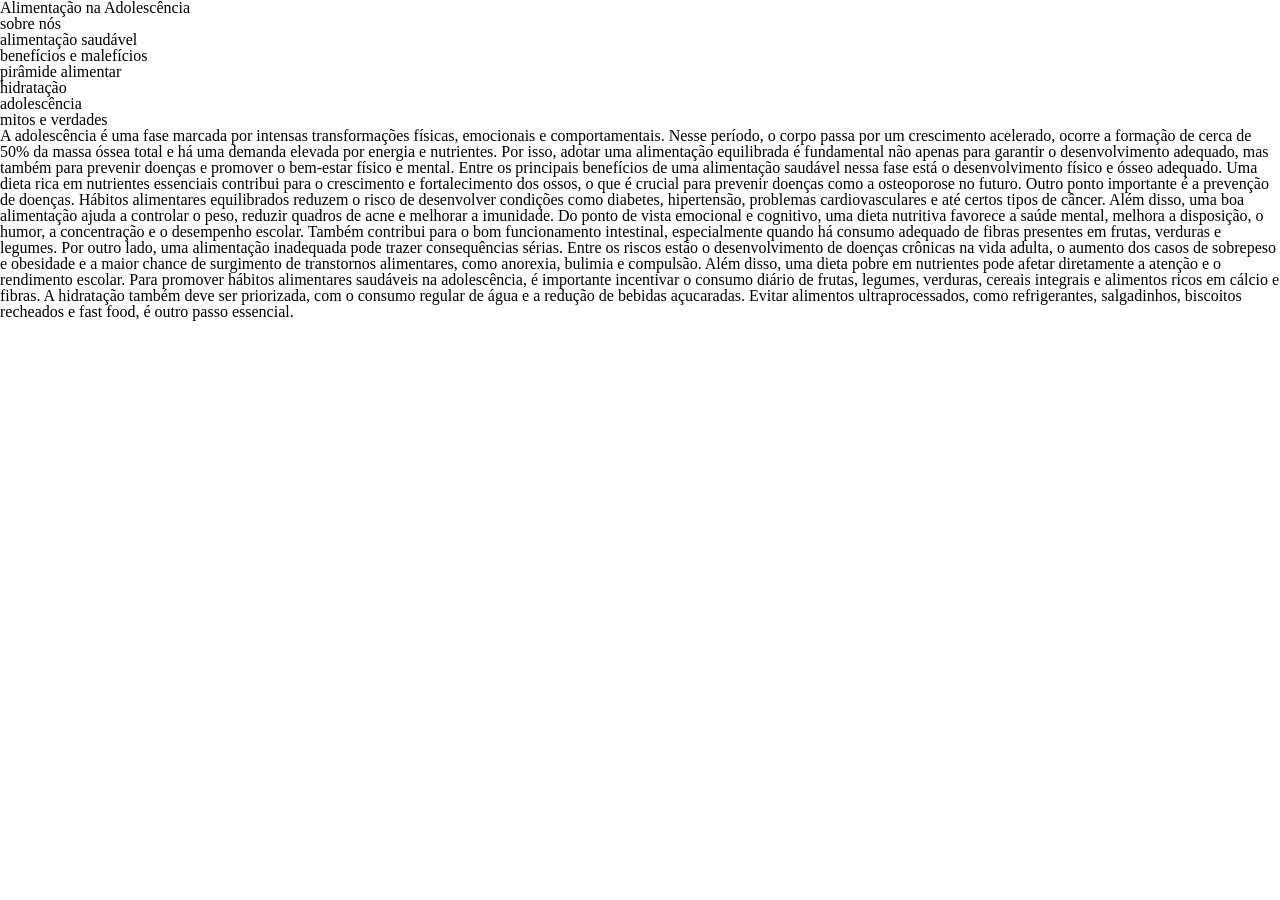
==== alimentacaoAdole.html @ 149ab1d9 "atualização de html e css" ====
<!DOCTYPE html>
<html lang="pt-br">

<head>
    <meta charset="UTF-8">
    <meta name="viewport" content="width=device-width, initial-scale=1.0">
    <title>Alimentação na Adolescência</title>
    <link rel="stylesheet" href="CSS/reset.css">
    <link rel="stylesheet" href="CSS/styleadolecencia.css">
</head>

<body>

    <header>
        <h1>Alimentação na Adolescência</h1>
        <nav>
            <ul>
                <li>sobre nós</li>
                <li>alimentação saudável</li>
                <li>benefícios e malefícios</li>
                <li>pirâmide alimentar</li>
                <li>hidratação</li>
                <li>adolescência</li>
                <li>mitos e verdades</li>
            </ul>
        </nav>
    </header>

    <main>

        <section>
            <p>
                A adolescência é uma fase marcada por intensas transformações físicas, emocionais e comportamentais.
                Nesse período, o corpo passa por um crescimento acelerado, ocorre a formação de cerca de 50% da massa
                óssea total e há uma demanda elevada por energia e nutrientes. Por isso, adotar uma alimentação
                equilibrada é fundamental não apenas para garantir o desenvolvimento adequado, mas também para prevenir
                doenças e promover o bem-estar físico e mental.

                Entre os principais benefícios de uma alimentação saudável nessa fase está o desenvolvimento físico e
                ósseo adequado. Uma dieta rica em nutrientes essenciais contribui para o crescimento e fortalecimento
                dos ossos, o que é crucial para prevenir doenças como a osteoporose no futuro.

                Outro ponto importante é a prevenção de doenças. Hábitos alimentares equilibrados reduzem o risco de
                desenvolver condições como diabetes, hipertensão, problemas cardiovasculares e até certos tipos de
                câncer. Além disso, uma boa alimentação ajuda a controlar o peso, reduzir quadros de acne e melhorar a
                imunidade.

                Do ponto de vista emocional e cognitivo, uma dieta nutritiva favorece a saúde mental, melhora a
                disposição, o humor, a concentração e o desempenho escolar. Também contribui para o bom funcionamento
                intestinal, especialmente quando há consumo adequado de fibras presentes em frutas, verduras e legumes.

                Por outro lado, uma alimentação inadequada pode trazer consequências sérias. Entre os riscos estão o
                desenvolvimento de doenças crônicas na vida adulta, o aumento dos casos de sobrepeso e obesidade e a
                maior chance de surgimento de transtornos alimentares, como anorexia, bulimia e compulsão. Além disso,
                uma dieta pobre em nutrientes pode afetar diretamente a atenção e o rendimento escolar.

                Para promover hábitos alimentares saudáveis na adolescência, é importante incentivar o consumo diário de
                frutas, legumes, verduras, cereais integrais e alimentos ricos em cálcio e fibras. A hidratação também
                deve ser priorizada, com o consumo regular de água e a redução de bebidas açucaradas. Evitar alimentos
                ultraprocessados, como refrigerantes, salgadinhos, biscoitos recheados e fast food, é outro passo
                essencial.
            </p>
        </section>

    </main>
</body>

</html>
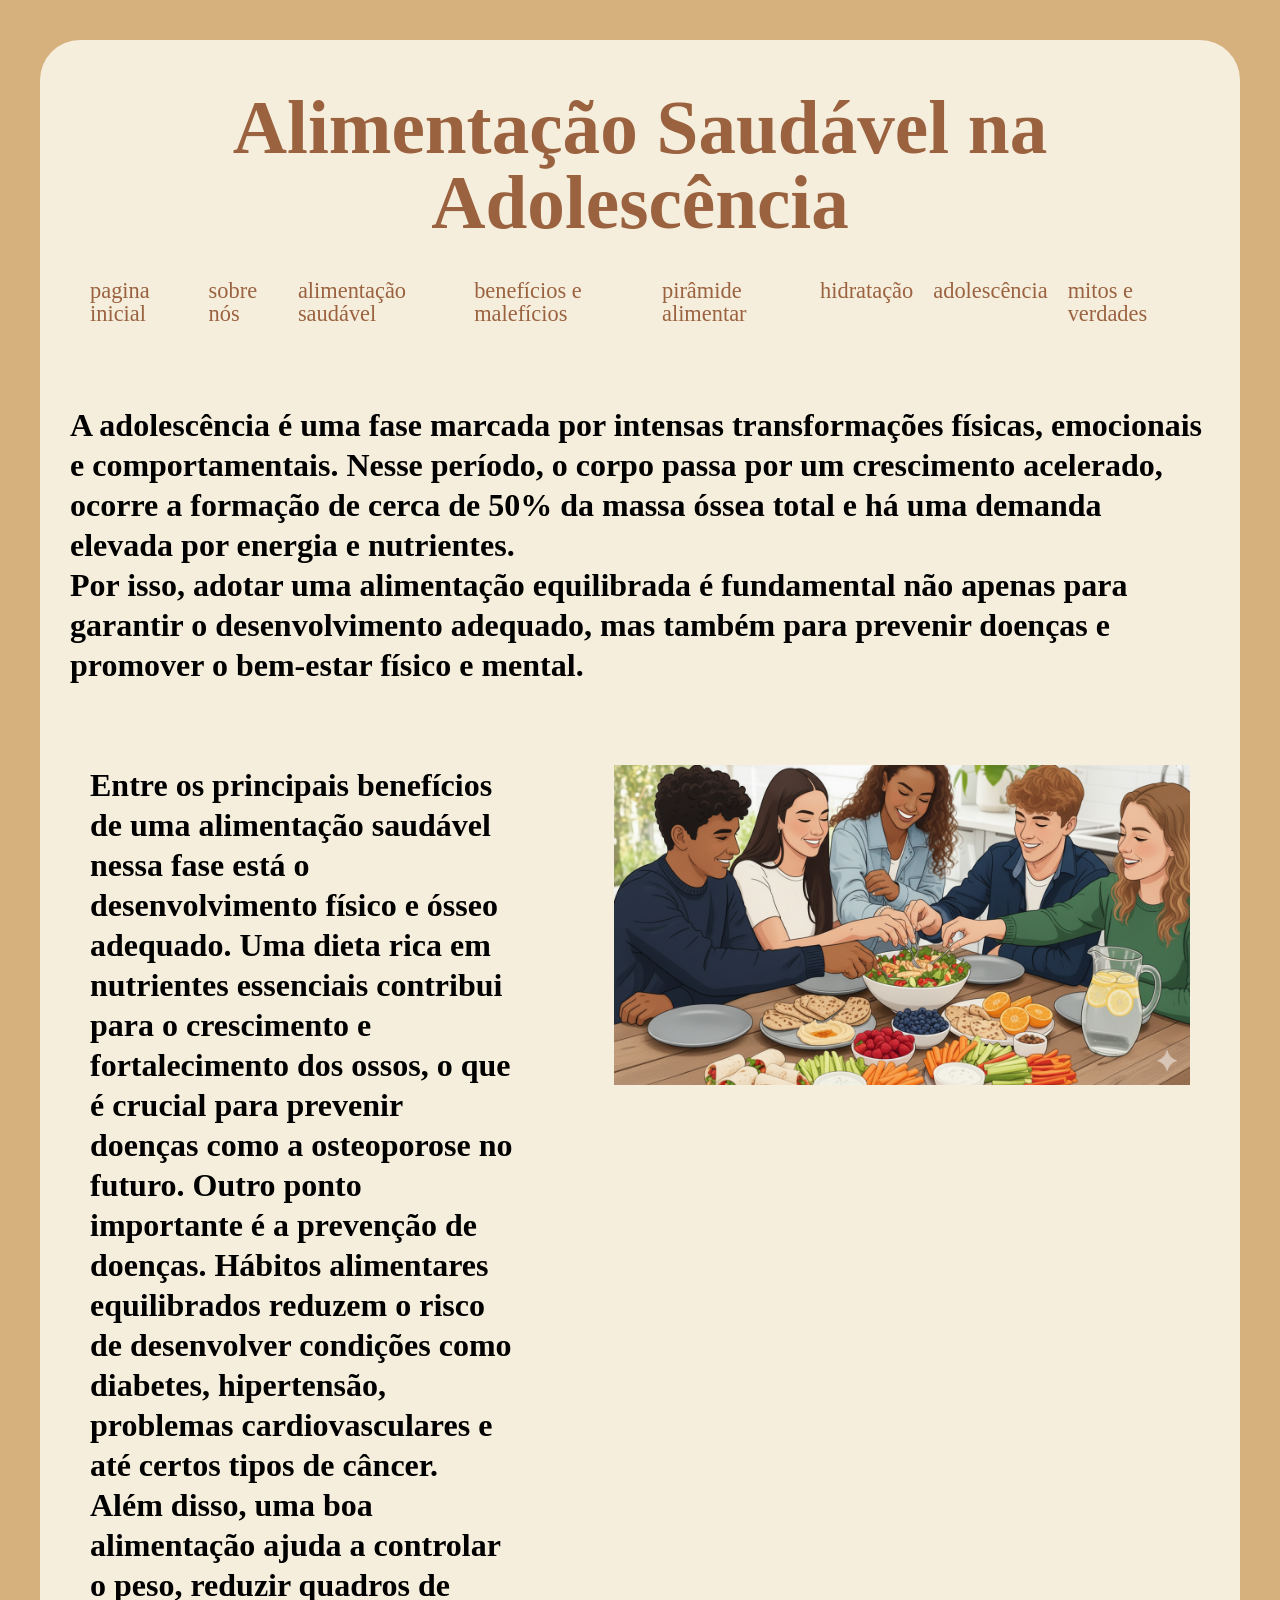
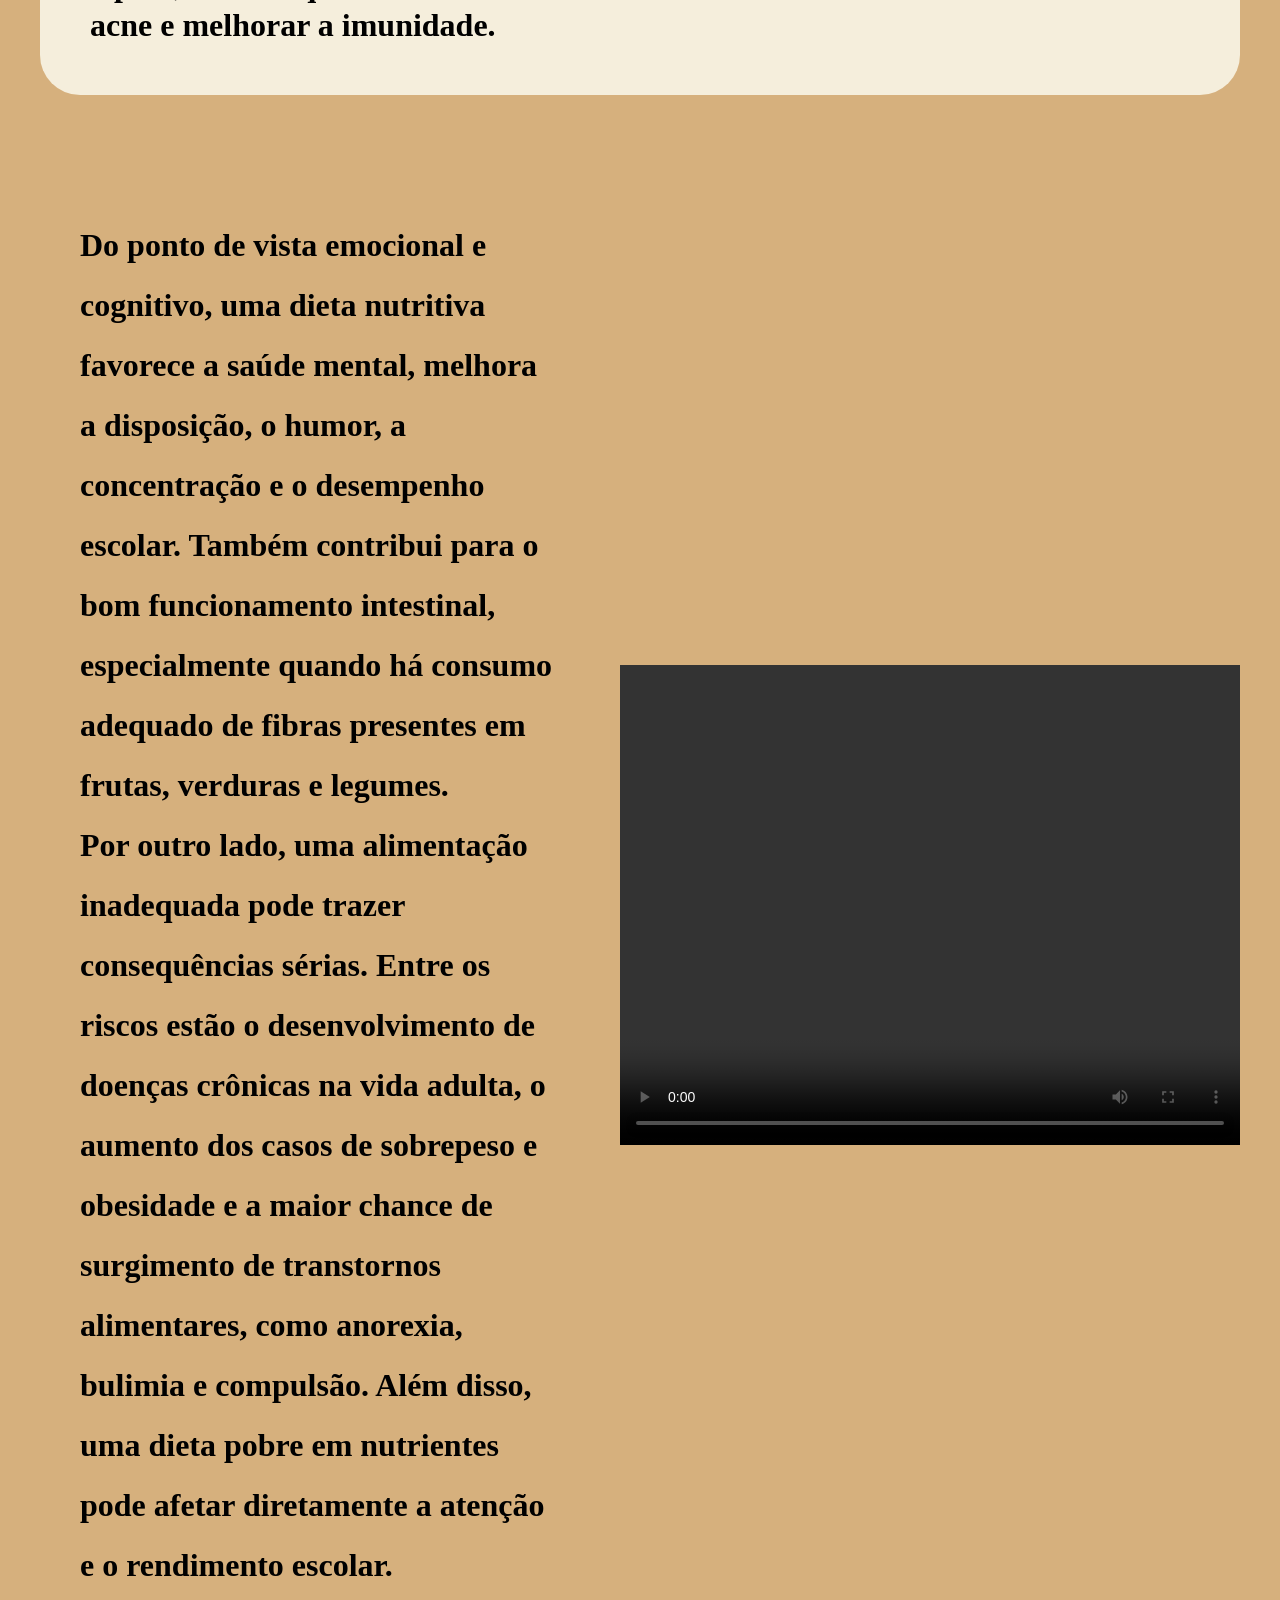
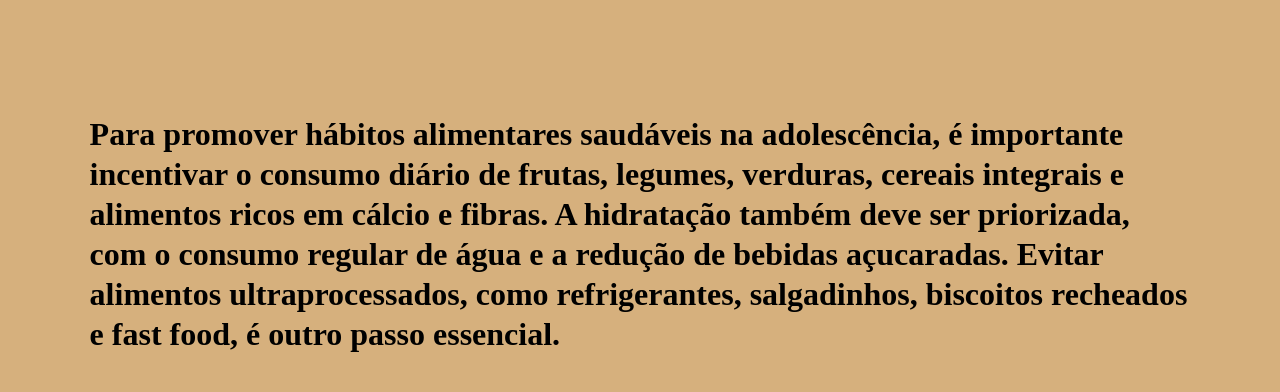
==== commit 1320af55: "atualização de css e html" ====
--- a/alimentacaoAdole.html
+++ b/alimentacaoAdole.html
@@ -12,54 +12,77 @@
 <body>
 
     <header>
-        <h1>Alimentação na Adolescência</h1>
-        <nav>
-            <ul>
-                <li>sobre nós</li>
-                <li>alimentação saudável</li>
-                <li>benefícios e malefícios</li>
-                <li>pirâmide alimentar</li>
-                <li>hidratação</li>
-                <li>adolescência</li>
-                <li>mitos e verdades</li>
-            </ul>
-        </nav>
+        <div class="centro">
+            <h1>Alimentação Saudável na Adolescência</h1>
+            <nav>
+                <ul>
+                    <li><a href="paginaMenus.html">pagina inicial</a></li>
+                    <li><a href="sobrenos.html">sobre nós</a></li>
+                    <li><a href="alimentacaoSaudavel.html">alimentação saudável</a></li>
+                    <li><a href="bemmal.html">benefícios e malefícios</a></li>
+                    <li><a href="piramide.html">pirâmide alimentar</a></li>
+                    <li><a href="hidratacao.html">hidratação</a></li>
+                    <li><a href="alimentacaoAdole.html">adolescência</a></li>
+                    <li><a href="mitos.html">mitos e verdades</a></li>
+                </ul>
+            </nav>
+        </div>
     </header>
 
     <main>
 
         <section>
+            <div class="paragrafo">
+                <p>
+                    A adolescência é uma fase marcada por intensas transformações físicas, emocionais e comportamentais.
+                    Nesse período, o corpo passa por um crescimento acelerado, ocorre a formação de cerca de 50% da
+                    massa óssea total e há uma demanda elevada por energia e nutrientes. <br> Por isso, adotar uma alimentação
+                    equilibrada é fundamental não apenas para garantir o desenvolvimento adequado, mas também para
+                    prevenir doenças e promover o bem-estar físico e mental.
+                </p>
+            </div>
+            <div class="img">
+                <p>
+                    Entre os principais benefícios de uma alimentação saudável nessa fase está o desenvolvimento físico
+                    e
+                    ósseo adequado. Uma dieta rica em nutrientes essenciais contribui para o crescimento e
+                    fortalecimento
+                    dos ossos, o que é crucial para prevenir doenças como a osteoporose no futuro.
+
+                    Outro ponto importante é a prevenção de doenças. Hábitos alimentares equilibrados reduzem o risco de
+                    desenvolver condições como diabetes, hipertensão, problemas cardiovasculares e até certos tipos de
+                    câncer. Além disso, uma boa alimentação ajuda a controlar o peso, reduzir quadros de acne e melhorar
+                    a
+                    imunidade.
+                </p>
+                <img src="IMG/alimentacaoadolecencia.png" alt="imagem ia">
+            </div>
+            <div class="video">
             <p>
-                A adolescência é uma fase marcada por intensas transformações físicas, emocionais e comportamentais.
-                Nesse período, o corpo passa por um crescimento acelerado, ocorre a formação de cerca de 50% da massa
-                óssea total e há uma demanda elevada por energia e nutrientes. Por isso, adotar uma alimentação
-                equilibrada é fundamental não apenas para garantir o desenvolvimento adequado, mas também para prevenir
-                doenças e promover o bem-estar físico e mental.
-
-                Entre os principais benefícios de uma alimentação saudável nessa fase está o desenvolvimento físico e
-                ósseo adequado. Uma dieta rica em nutrientes essenciais contribui para o crescimento e fortalecimento
-                dos ossos, o que é crucial para prevenir doenças como a osteoporose no futuro.
-
-                Outro ponto importante é a prevenção de doenças. Hábitos alimentares equilibrados reduzem o risco de
-                desenvolver condições como diabetes, hipertensão, problemas cardiovasculares e até certos tipos de
-                câncer. Além disso, uma boa alimentação ajuda a controlar o peso, reduzir quadros de acne e melhorar a
-                imunidade.
-
                 Do ponto de vista emocional e cognitivo, uma dieta nutritiva favorece a saúde mental, melhora a
                 disposição, o humor, a concentração e o desempenho escolar. Também contribui para o bom funcionamento
                 intestinal, especialmente quando há consumo adequado de fibras presentes em frutas, verduras e legumes.
-
+                <br>
                 Por outro lado, uma alimentação inadequada pode trazer consequências sérias. Entre os riscos estão o
                 desenvolvimento de doenças crônicas na vida adulta, o aumento dos casos de sobrepeso e obesidade e a
                 maior chance de surgimento de transtornos alimentares, como anorexia, bulimia e compulsão. Além disso,
                 uma dieta pobre em nutrientes pode afetar diretamente a atenção e o rendimento escolar.
-
+            </p>
+            <div class="tag">
+            <video controls width="620" height="480">
+                <source src="" type="">
+            </video>
+            </div>
+            </div>
+            <div class="texto">
+            <p class="ultimo">
                 Para promover hábitos alimentares saudáveis na adolescência, é importante incentivar o consumo diário de
                 frutas, legumes, verduras, cereais integrais e alimentos ricos em cálcio e fibras. A hidratação também
                 deve ser priorizada, com o consumo regular de água e a redução de bebidas açucaradas. Evitar alimentos
                 ultraprocessados, como refrigerantes, salgadinhos, biscoitos recheados e fast food, é outro passo
                 essencial.
             </p>
+            </div>
         </section>
 
     </main>
--- a/CSS/styleadolecencia.css
+++ b/CSS/styleadolecencia.css
@@ -0,0 +1,83 @@
+body{
+    background-color: #d6b07d;
+}
+div.centro{
+    background-color: #f5eedc;
+    margin: 40px 40px 0 40px;
+    border-radius: 40px 40px 0 0;
+    padding: 30px;
+}
+div.img{
+    background-color: #f5eedc;
+    margin: 0 40px 40px 40px;
+    border-radius: 0 0 40px 40px;
+    display: flex;
+}
+div.paragrafo{
+    background-color: #f5eedc;
+    margin: 0 40px 0 40px;
+    text-align: center;
+    padding: 30px;
+}
+img{
+    width: 45vw;
+    height: 25vw;
+    padding: 50px;
+}
+header h1{
+    font-size: 4.7rem;
+    font-weight: bold;
+    text-align: center;
+    color: #9b6240;
+    padding: 20px;
+    font-weight: bold;
+}
+header ul{
+    display: flex;
+    gap: 20px;
+    justify-content: center;
+    padding: 20px;
+}
+header a{
+    text-decoration: none;
+    color: #9b6240;
+    font-size: 1.4rem;
+}
+div.paragrafo p{
+    font-size: 2rem;
+    text-align: left;
+    font-weight: bold;
+    line-height: 40px;
+    
+}
+div.img p{
+     font-size: 2rem;
+    text-align: left;
+    font-weight: bold;
+    padding: 50px;
+    line-height: 40px;
+}
+div.video{
+    display: flex;
+    padding: 40px;
+    gap: 20px;
+}
+section div.video p{
+    font-size: 2rem;
+    line-height: 60px;
+    padding: 40px;
+    font-weight: bold;
+    color:#000000;
+}
+div.tag{
+  display: flex;
+  justify-content: center;
+  align-items: center; 
+}
+div.texto p.ultimo{
+font-size: 2rem;
+    text-align: left;
+    font-weight: bold;
+    padding: 3vw 7vw 3vw 7vw;
+    line-height: 40px;
+}
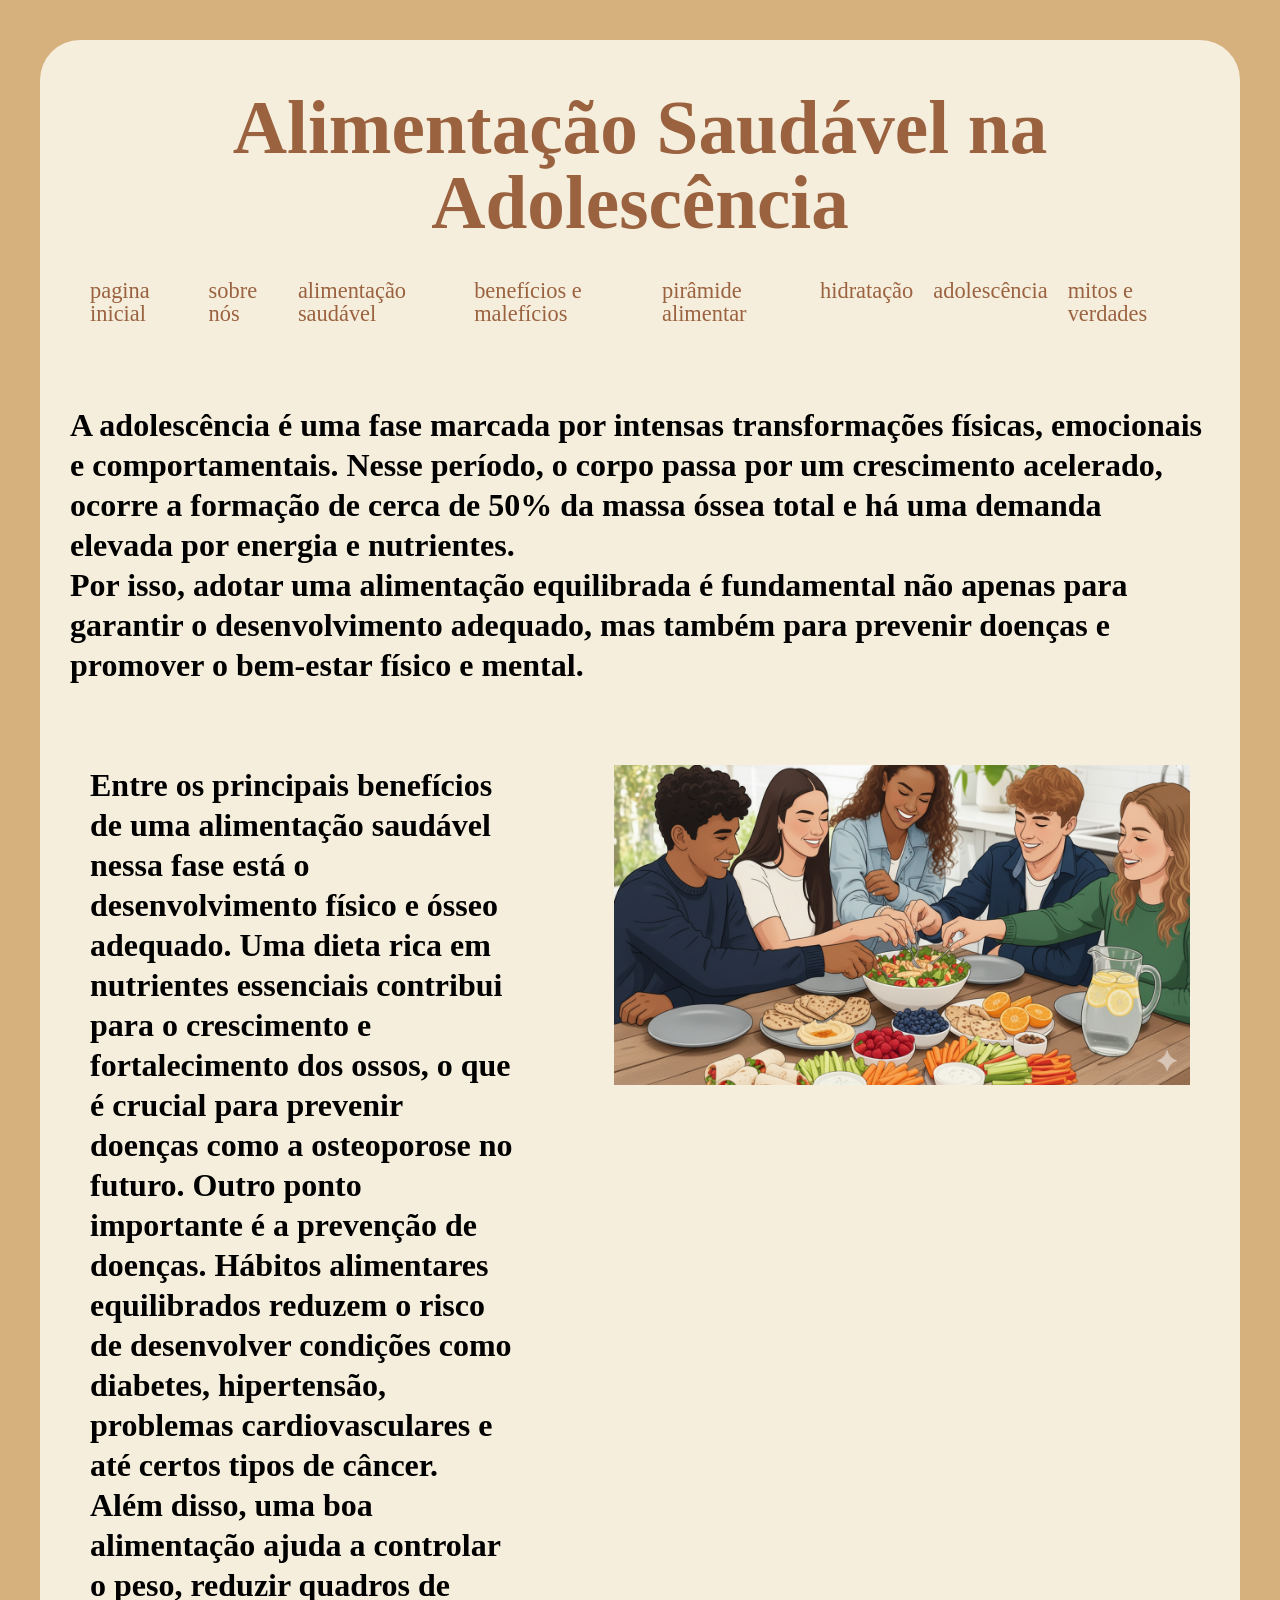
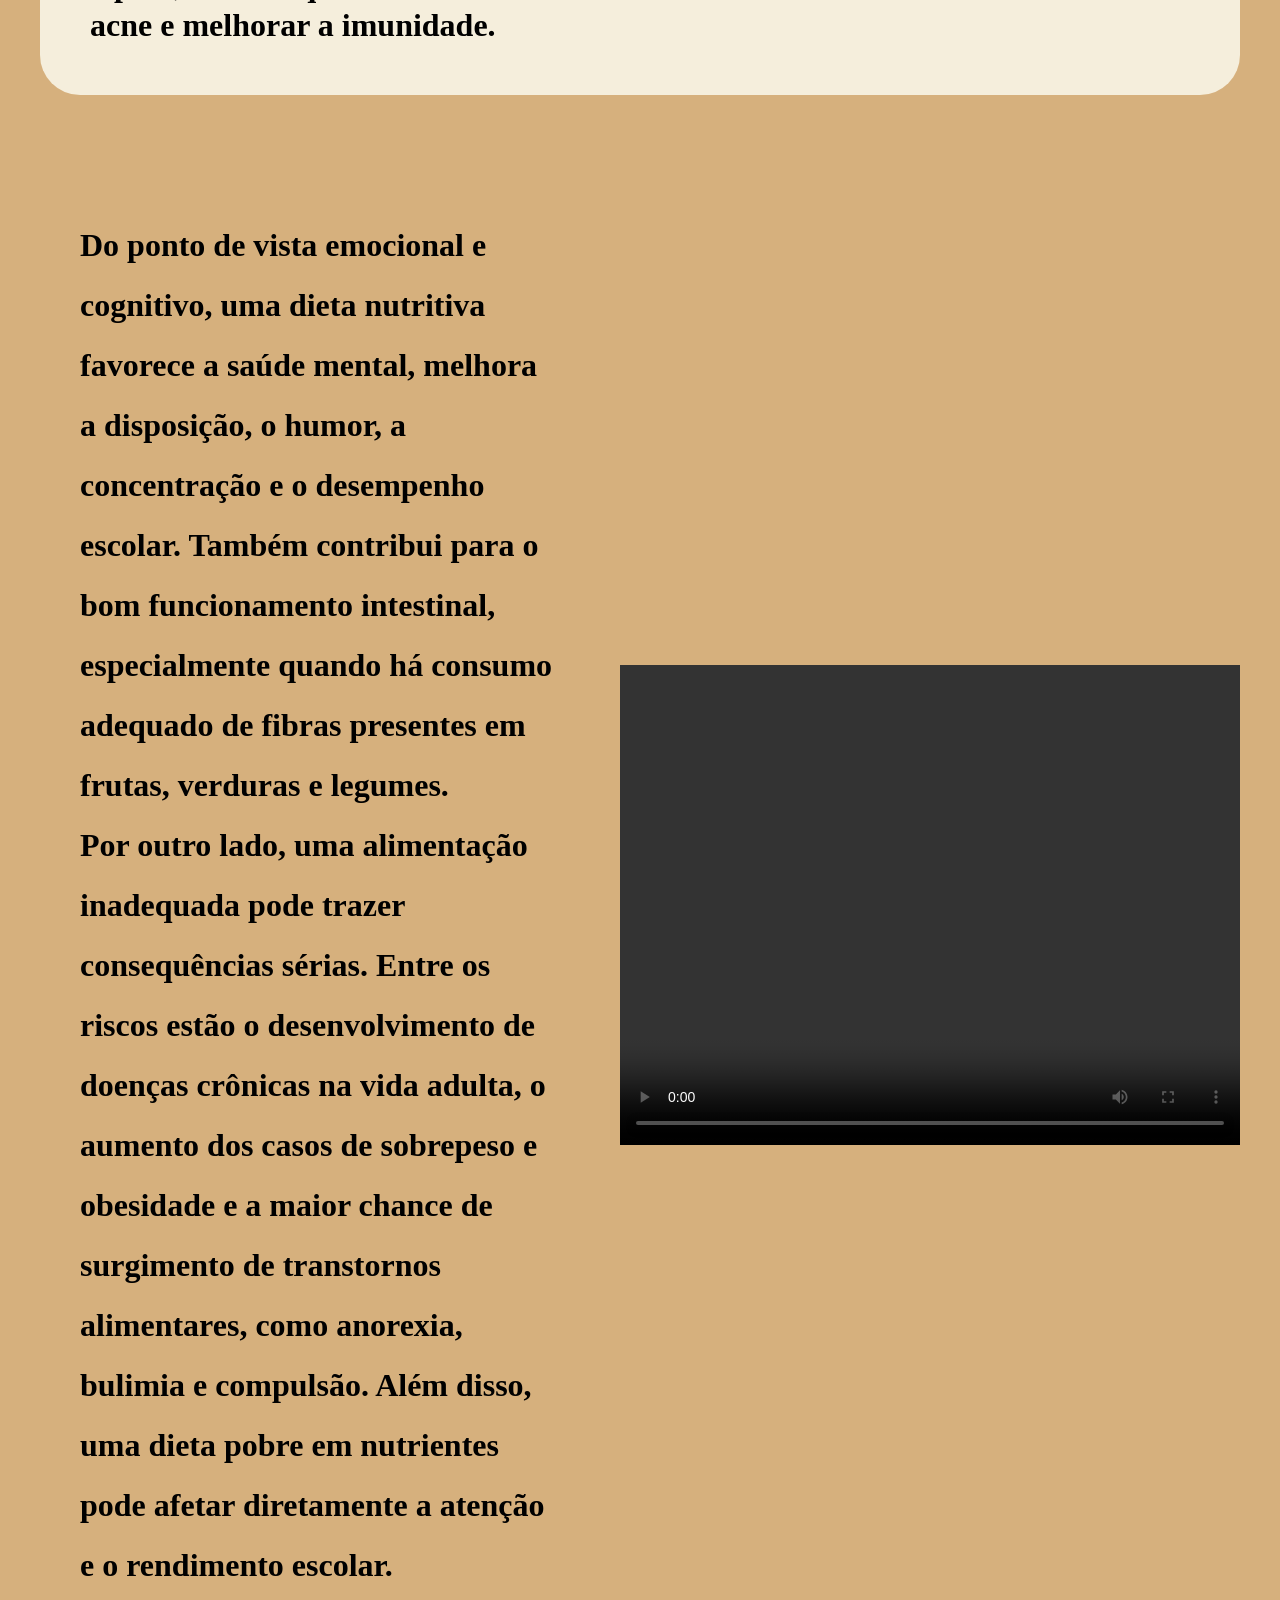
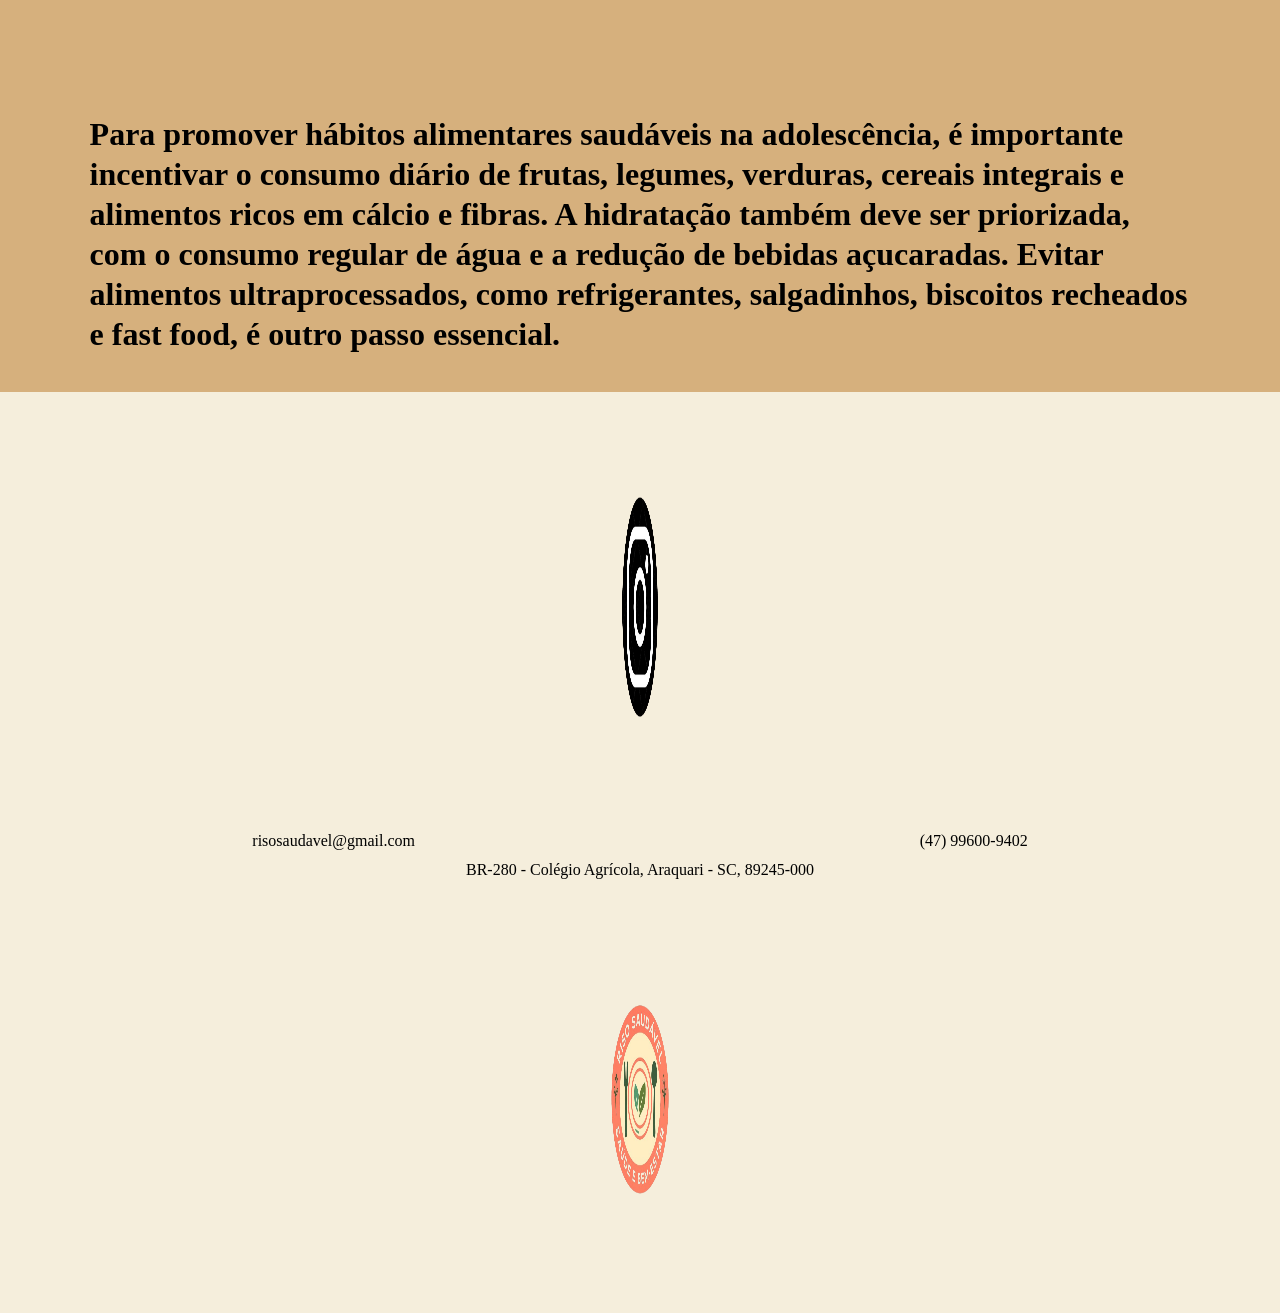
==== commit c24a1d2a: "término site" ====
--- a/alimentacaoAdole.html
+++ b/alimentacaoAdole.html
@@ -87,5 +87,26 @@
 
     </main>
 </body>
+<footer>
+    <div class="um">
+        <a href="https://www.instagram.com/risosaudavel_/"> <img src="IMG/instagram.png" alt="instagram"> </a>
+    </div>
 
+    <div class="dois">
+        <ul>
+            <li>
+                <p>risosaudavel@gmail.com</p>
+            </li>
+
+            <li>
+                <p>(47) 99600-9402</p>
+            </li>
+        </ul>
+    </div>
+
+    <p>BR-280 - Colégio Agrícola, Araquari - SC, 89245-000</p>
+
+    <p><a href="paginaInicial.html"><img src="IMG/logo.png" alt="logo"></a></p>
+
+</footer>
 </html>
--- a/CSS/styleadolecencia.css
+++ b/CSS/styleadolecencia.css
@@ -80,4 +80,33 @@
     font-weight: bold;
     padding: 3vw 7vw 3vw 7vw;
     line-height: 40px;
+}
+
+footer{
+    background-color: #f5eedc;
+}
+
+div.um img{
+width: 4vw;
+margin: 5px 0 0 0;
+}
+
+div.um{
+    display: flex;
+    justify-content: center;
+}
+
+div.dois ul{
+    display: flex;
+    justify-content: space-around;
+}
+
+footer p{
+    display: flex;
+    justify-content: center;
+    margin: 1vw 0 0 0; 
+}
+
+footer p img{
+    width: 5vw;
 }
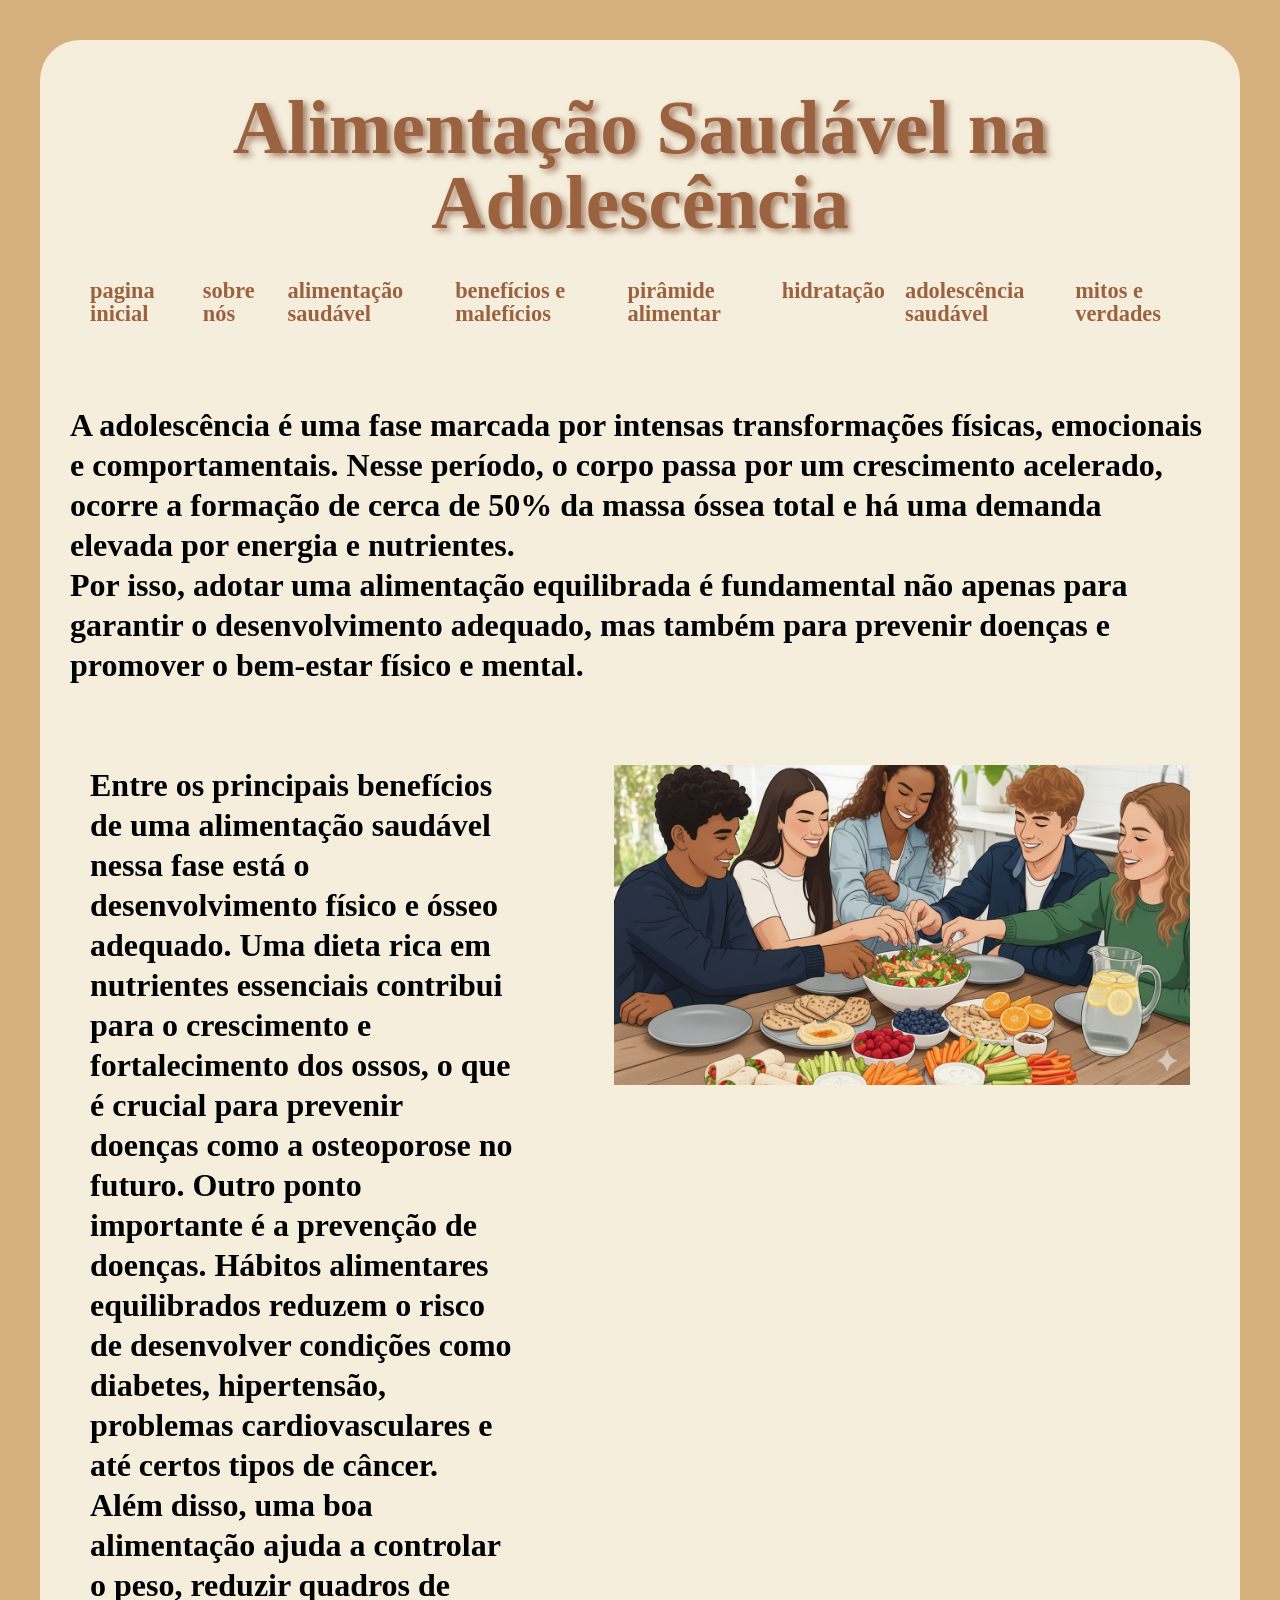
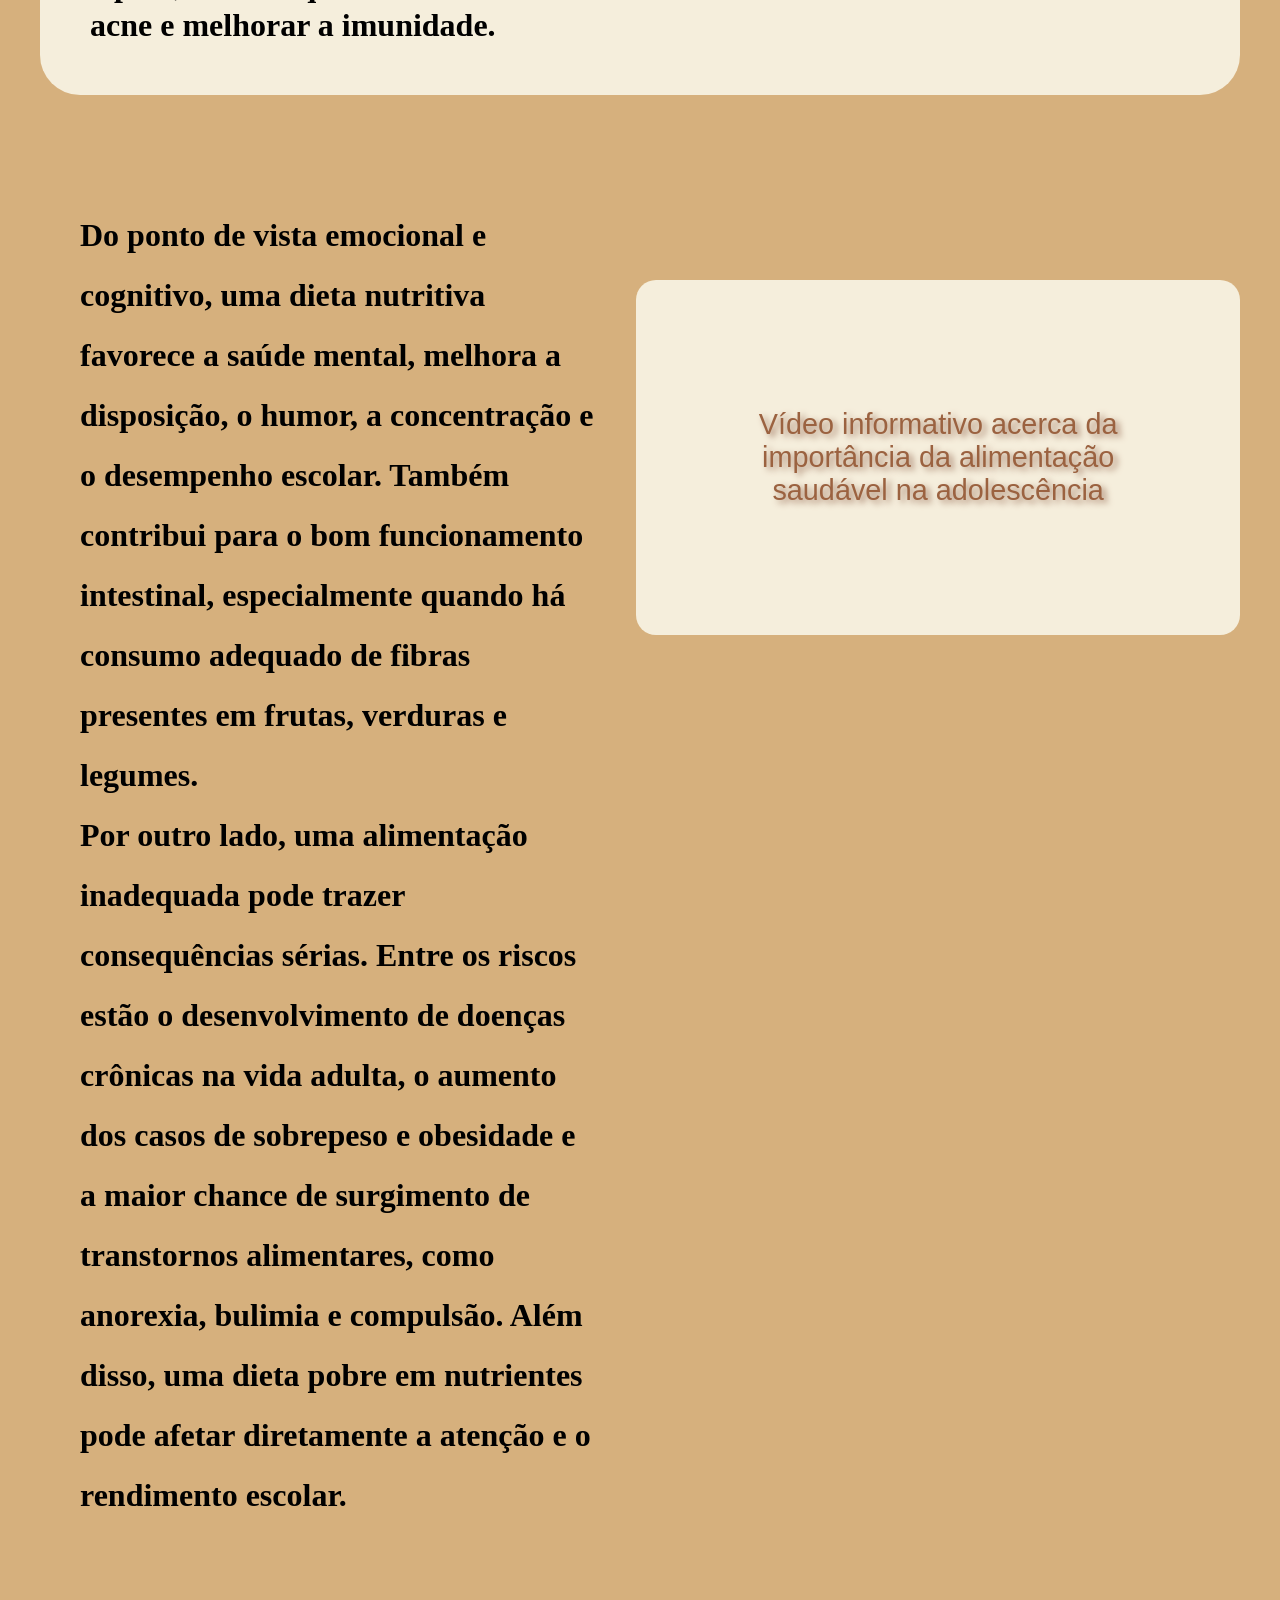
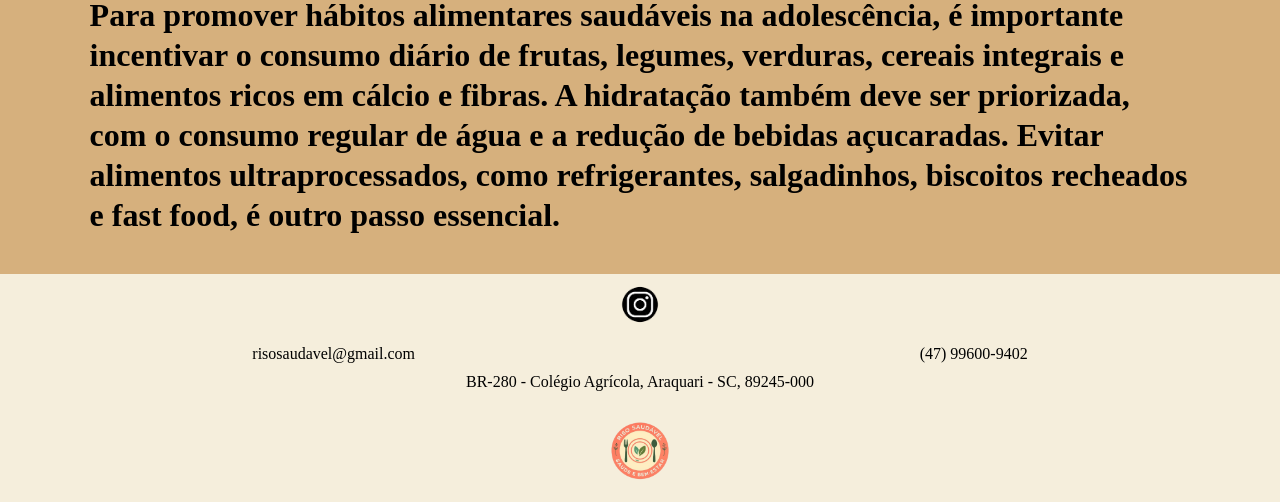
==== commit b2a8d9b0: "finalização de paginas" ====
--- a/alimentacaoAdole.html
+++ b/alimentacaoAdole.html
@@ -22,7 +22,7 @@
                     <li><a href="bemmal.html">benefícios e malefícios</a></li>
                     <li><a href="piramide.html">pirâmide alimentar</a></li>
                     <li><a href="hidratacao.html">hidratação</a></li>
-                    <li><a href="alimentacaoAdole.html">adolescência</a></li>
+                    <li><a href="alimentacaoAdole.html">adolescência saudável</a></li>
                     <li><a href="mitos.html">mitos e verdades</a></li>
                 </ul>
             </nav>
@@ -36,7 +36,8 @@
                 <p>
                     A adolescência é uma fase marcada por intensas transformações físicas, emocionais e comportamentais.
                     Nesse período, o corpo passa por um crescimento acelerado, ocorre a formação de cerca de 50% da
-                    massa óssea total e há uma demanda elevada por energia e nutrientes. <br> Por isso, adotar uma alimentação
+                    massa óssea total e há uma demanda elevada por energia e nutrientes. <br> Por isso, adotar uma
+                    alimentação
                     equilibrada é fundamental não apenas para garantir o desenvolvimento adequado, mas também para
                     prevenir doenças e promover o bem-estar físico e mental.
                 </p>
@@ -55,58 +56,65 @@
                     a
                     imunidade.
                 </p>
-                <img src="IMG/alimentacaoadolecencia.png" alt="imagem ia">
+                <img class="imagemIa" src="IMG/alimentacaoadolecencia.png" alt="imagem ia">
             </div>
             <div class="video">
-            <p>
-                Do ponto de vista emocional e cognitivo, uma dieta nutritiva favorece a saúde mental, melhora a
-                disposição, o humor, a concentração e o desempenho escolar. Também contribui para o bom funcionamento
-                intestinal, especialmente quando há consumo adequado de fibras presentes em frutas, verduras e legumes.
-                <br>
-                Por outro lado, uma alimentação inadequada pode trazer consequências sérias. Entre os riscos estão o
-                desenvolvimento de doenças crônicas na vida adulta, o aumento dos casos de sobrepeso e obesidade e a
-                maior chance de surgimento de transtornos alimentares, como anorexia, bulimia e compulsão. Além disso,
-                uma dieta pobre em nutrientes pode afetar diretamente a atenção e o rendimento escolar.
-            </p>
-            <div class="tag">
-            <video controls width="620" height="480">
-                <source src="" type="">
-            </video>
-            </div>
+                <p>
+                    Do ponto de vista emocional e cognitivo, uma dieta nutritiva favorece a saúde mental, melhora a
+                    disposição, o humor, a concentração e o desempenho escolar. Também contribui para o bom
+                    funcionamento
+                    intestinal, especialmente quando há consumo adequado de fibras presentes em frutas, verduras e
+                    legumes.
+                    <br>
+                    Por outro lado, uma alimentação inadequada pode trazer consequências sérias. Entre os riscos estão o
+                    desenvolvimento de doenças crônicas na vida adulta, o aumento dos casos de sobrepeso e obesidade e a
+                    maior chance de surgimento de transtornos alimentares, como anorexia, bulimia e compulsão. Além
+                    disso,
+                    uma dieta pobre em nutrientes pode afetar diretamente a atenção e o rendimento escolar.
+                </p>
+                <div class="tag">
+                    <button>
+                        <a href="https://globoplay.globo.com/v/7845087/">Vídeo informativo acerca da importância da alimentação saudável na adolescência</a>
+                    </button>
+                </div>
             </div>
             <div class="texto">
-            <p class="ultimo">
-                Para promover hábitos alimentares saudáveis na adolescência, é importante incentivar o consumo diário de
-                frutas, legumes, verduras, cereais integrais e alimentos ricos em cálcio e fibras. A hidratação também
-                deve ser priorizada, com o consumo regular de água e a redução de bebidas açucaradas. Evitar alimentos
-                ultraprocessados, como refrigerantes, salgadinhos, biscoitos recheados e fast food, é outro passo
-                essencial.
-            </p>
+                <p class="ultimo">
+                    Para promover hábitos alimentares saudáveis na adolescência, é importante incentivar o consumo
+                    diário de
+                    frutas, legumes, verduras, cereais integrais e alimentos ricos em cálcio e fibras. A hidratação
+                    também
+                    deve ser priorizada, com o consumo regular de água e a redução de bebidas açucaradas. Evitar
+                    alimentos
+                    ultraprocessados, como refrigerantes, salgadinhos, biscoitos recheados e fast food, é outro passo
+                    essencial.
+                </p>
             </div>
         </section>
 
     </main>
+    <footer>
+        <div class="um">
+            <a href="https://www.instagram.com/risosaudavel_/"> <img src="IMG/instagram.png" alt="instagram"> </a>
+        </div>
+
+        <div class="dois">
+            <ul>
+                <li>
+                    <p>risosaudavel@gmail.com</p>
+                </li>
+
+                <li>
+                    <p>(47) 99600-9402</p>
+                </li>
+            </ul>
+        </div>
+
+        <p>BR-280 - Colégio Agrícola, Araquari - SC, 89245-000</p>
+
+        <p><a href="paginaInicial.html"><img src="IMG/logo.png" alt="logo"></a></p>
+
+    </footer>
 </body>
-<footer>
-    <div class="um">
-        <a href="https://www.instagram.com/risosaudavel_/"> <img src="IMG/instagram.png" alt="instagram"> </a>
-    </div>
 
-    <div class="dois">
-        <ul>
-            <li>
-                <p>risosaudavel@gmail.com</p>
-            </li>
-
-            <li>
-                <p>(47) 99600-9402</p>
-            </li>
-        </ul>
-    </div>
-
-    <p>BR-280 - Colégio Agrícola, Araquari - SC, 89245-000</p>
-
-    <p><a href="paginaInicial.html"><img src="IMG/logo.png" alt="logo"></a></p>
-
-</footer>
 </html>
--- a/CSS/styleadolecencia.css
+++ b/CSS/styleadolecencia.css
@@ -19,7 +19,7 @@
     text-align: center;
     padding: 30px;
 }
-img{
+img.imagemIa{
     width: 45vw;
     height: 25vw;
     padding: 50px;
@@ -29,6 +29,7 @@
     font-weight: bold;
     text-align: center;
     color: #9b6240;
+    text-shadow: #a37d67 4px 3px 6px;
     padding: 20px;
     font-weight: bold;
 }
@@ -42,6 +43,7 @@
     text-decoration: none;
     color: #9b6240;
     font-size: 1.4rem;
+    font-weight: bold;
 }
 div.paragrafo p{
     font-size: 2rem;
@@ -59,8 +61,8 @@
 }
 div.video{
     display: flex;
-    padding: 40px;
-    gap: 20px;
+    padding: 30px 40px;
+    justify-content: space-around;
 }
 section div.video p{
     font-size: 2rem;
@@ -68,17 +70,26 @@
     padding: 40px;
     font-weight: bold;
     color:#000000;
+    width: 90%;
 }
-div.tag{
-  display: flex;
-  justify-content: center;
-  align-items: center; 
+button{
+  background-color: #f5eedc;
+  padding: 10vw 8vw;
+  margin: 9vw 0;
+  border: none;
+  font-size: 1.8rem;
+  border-radius: 20px;
+}
+button a{
+text-decoration: none;
+  color: #9b6240;
+  text-shadow: #a37d67 4px 3px 6px;
 }
 div.texto p.ultimo{
-font-size: 2rem;
+    font-size: 2rem;
     text-align: left;
     font-weight: bold;
-    padding: 3vw 7vw 3vw 7vw;
+    padding: 0vw 7vw 3vw 7vw;
     line-height: 40px;
 }
 
@@ -86,27 +97,27 @@
     background-color: #f5eedc;
 }
 
-div.um img{
-width: 4vw;
-margin: 5px 0 0 0;
+div.um img {
+    width: 4vw;
+    margin: 5px 0 0 0;
 }
 
-div.um{
+div.um {
     display: flex;
     justify-content: center;
 }
 
-div.dois ul{
+div.dois ul {
     display: flex;
     justify-content: space-around;
 }
 
-footer p{
+footer p {
     display: flex;
     justify-content: center;
-    margin: 1vw 0 0 0; 
+    margin: 1vw 0 0 0;
 }
 
-footer p img{
+footer p img {
     width: 5vw;
 }
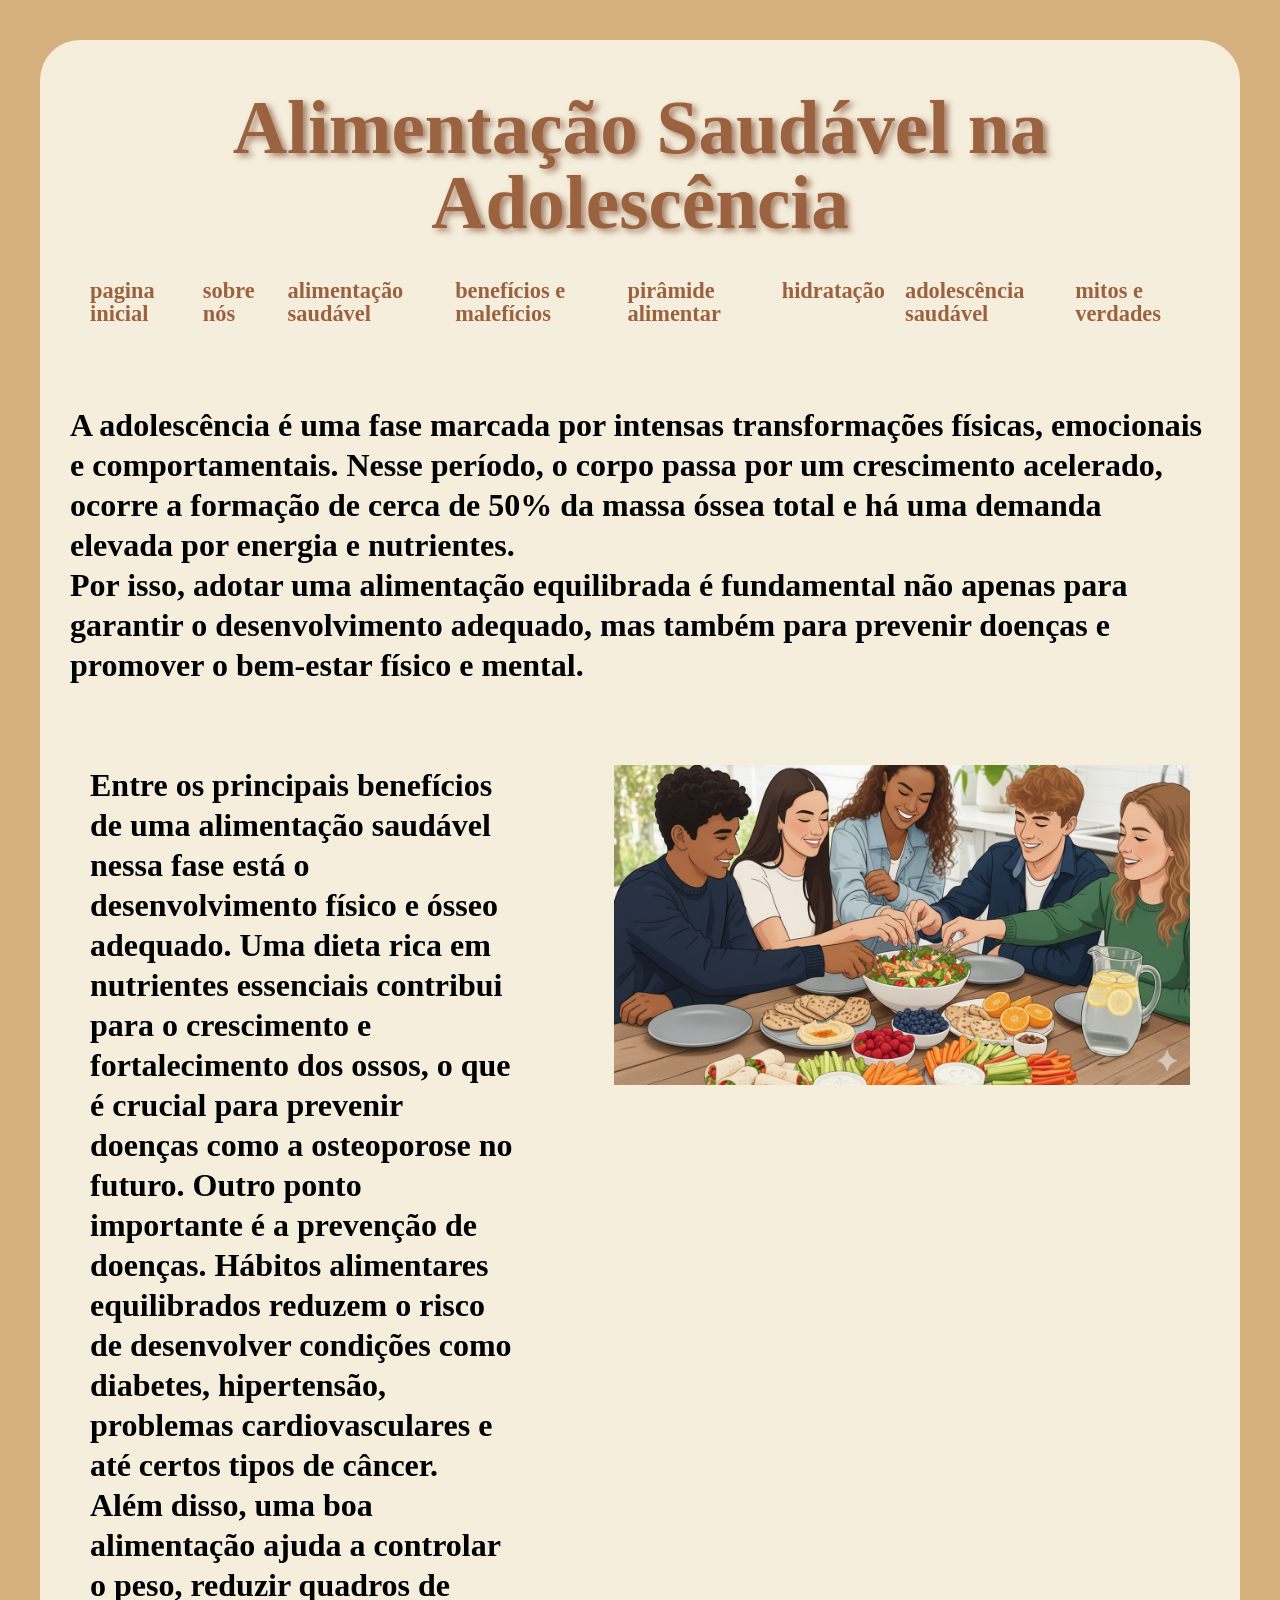
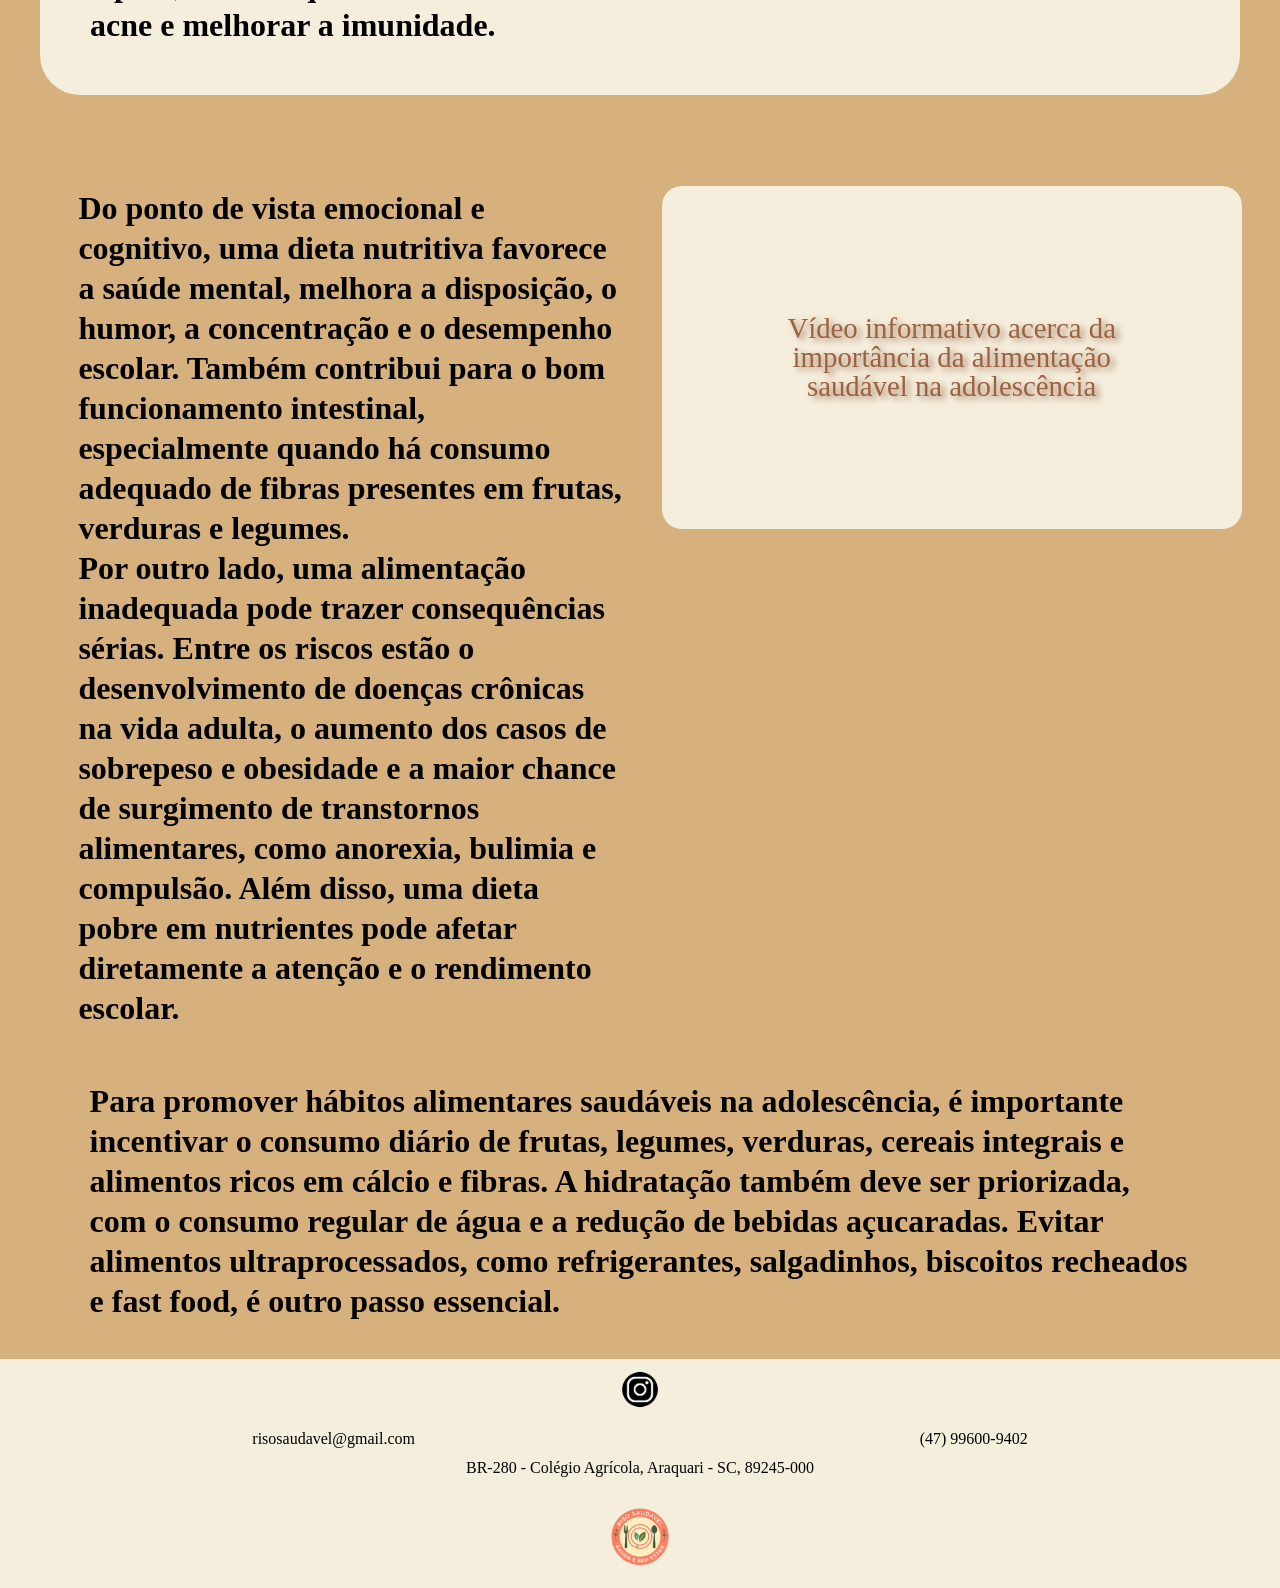
==== commit fe029363: "ajustes após verificar erros no validador" ====
--- a/alimentacaoAdole.html
+++ b/alimentacaoAdole.html
@@ -72,10 +72,10 @@
                     disso,
                     uma dieta pobre em nutrientes pode afetar diretamente a atenção e o rendimento escolar.
                 </p>
-                <div class="tag">
-                    <button>
-                        <a href="https://globoplay.globo.com/v/7845087/">Vídeo informativo acerca da importância da alimentação saudável na adolescência</a>
-                    </button>
+                <div class="tag btn-video">
+                    
+                        <a href="https://globoplay.globo.com/v/7845087/" class="">Vídeo informativo acerca da importância da alimentação saudável na adolescência</a>
+
                 </div>
             </div>
             <div class="texto">
@@ -115,6 +115,7 @@
         <p><a href="paginaInicial.html"><img src="IMG/logo.png" alt="logo"></a></p>
 
     </footer>
+    
 </body>
 
 </html>
--- a/CSS/styleadolecencia.css
+++ b/CSS/styleadolecencia.css
@@ -61,29 +61,31 @@
 }
 div.video{
     display: flex;
-    padding: 30px 40px;
+    padding: 1vw 3vw 1vw 3vw;
     justify-content: space-around;
 }
 section div.video p{
     font-size: 2rem;
-    line-height: 60px;
+    line-height: 40px;
     padding: 40px;
     font-weight: bold;
     color:#000000;
     width: 90%;
 }
-button{
-  background-color: #f5eedc;
+.btn-video a{
+    display: block;
+  text-decoration: none;
+  color: #9b6240;
+  text-shadow: #a37d67 4px 3px 6px;
+    background-color: #f5eedc;
   padding: 10vw 8vw;
-  margin: 9vw 0;
+  margin: 3vw 0;
   border: none;
   font-size: 1.8rem;
   border-radius: 20px;
-}
-button a{
-text-decoration: none;
-  color: #9b6240;
-  text-shadow: #a37d67 4px 3px 6px;
+  display: flex;
+  align-items: center;
+  text-align: center;
 }
 div.texto p.ultimo{
     font-size: 2rem;
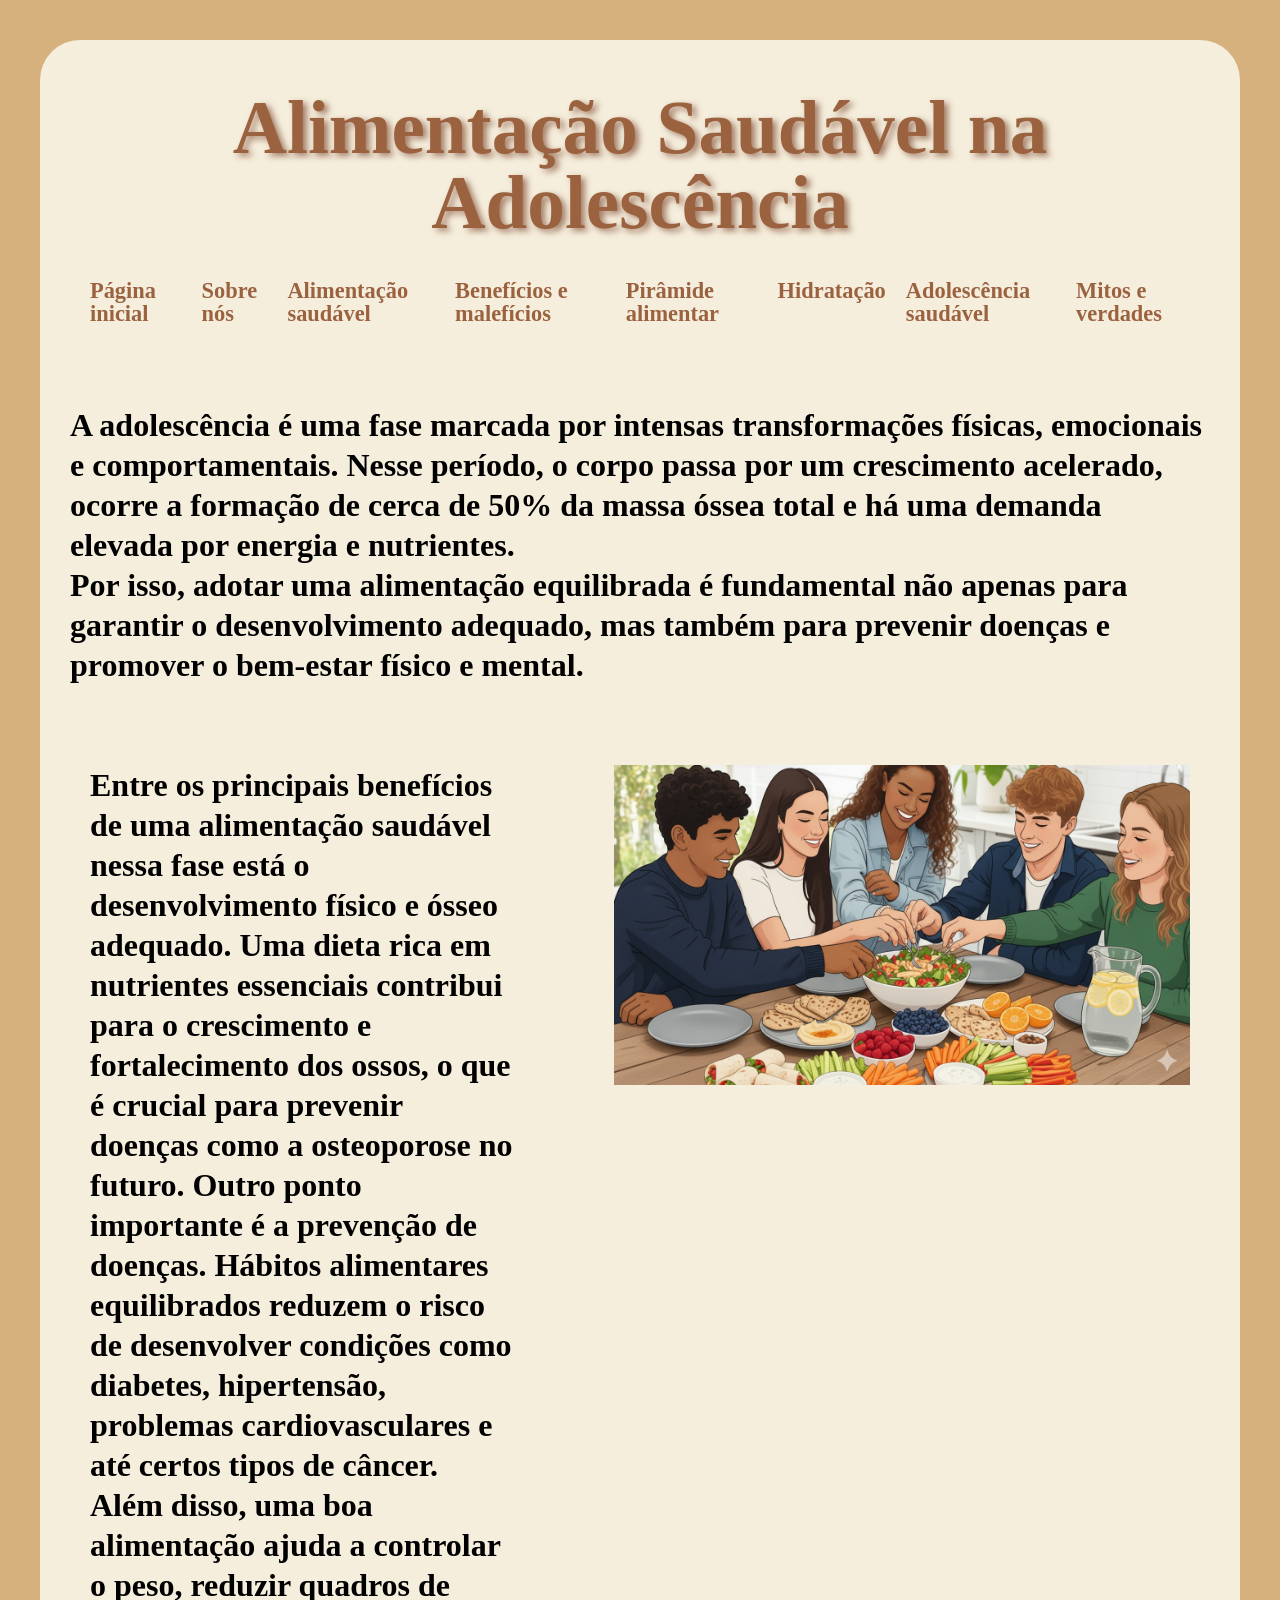
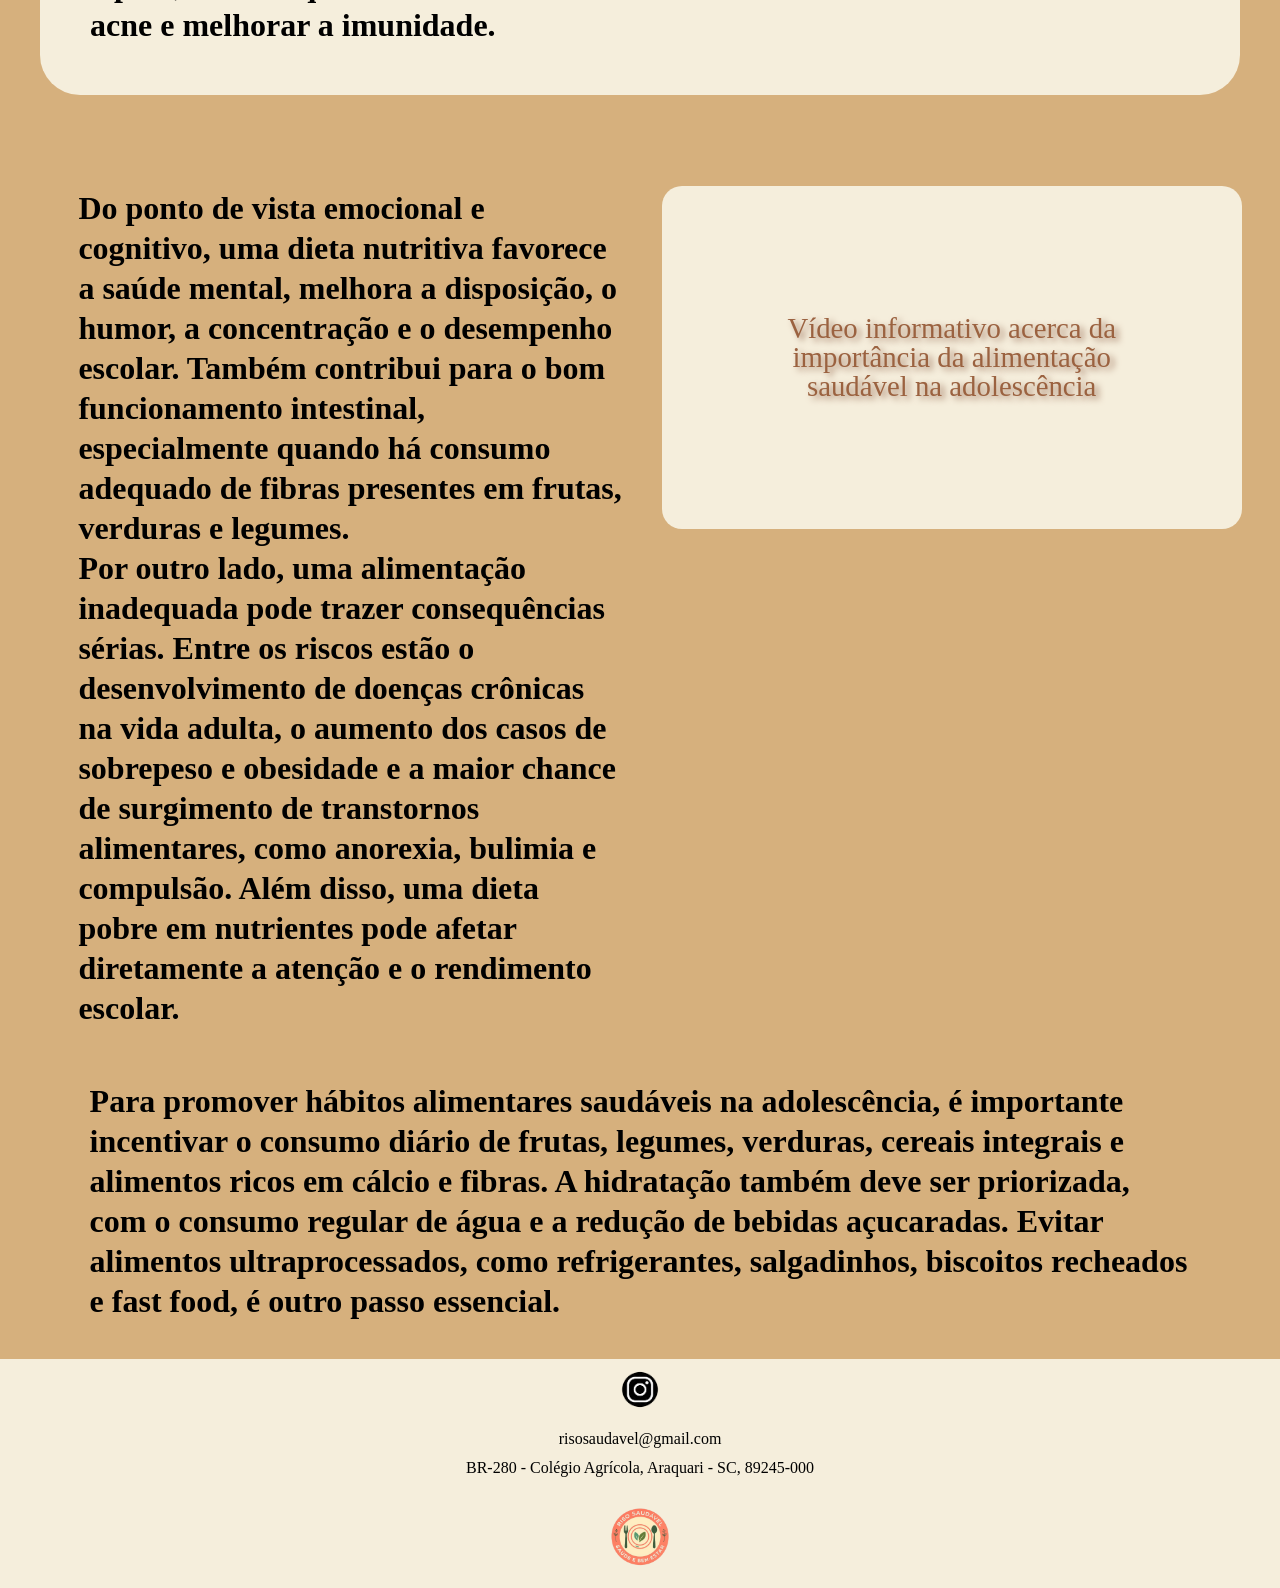
==== commit 97719897: "Continuação" ====
--- a/alimentacaoAdole.html
+++ b/alimentacaoAdole.html
@@ -16,14 +16,14 @@
             <h1>Alimentação Saudável na Adolescência</h1>
             <nav>
                 <ul>
-                    <li><a href="paginaMenus.html">pagina inicial</a></li>
-                    <li><a href="sobrenos.html">sobre nós</a></li>
-                    <li><a href="alimentacaoSaudavel.html">alimentação saudável</a></li>
-                    <li><a href="bemmal.html">benefícios e malefícios</a></li>
-                    <li><a href="piramide.html">pirâmide alimentar</a></li>
-                    <li><a href="hidratacao.html">hidratação</a></li>
-                    <li><a href="alimentacaoAdole.html">adolescência saudável</a></li>
-                    <li><a href="mitos.html">mitos e verdades</a></li>
+                    <li><a href="paginaMenus.html">Página inicial</a></li>
+                    <li><a href="sobrenos.html">Sobre nós</a></li>
+                    <li><a href="alimentacaoSaudavel.html">Alimentação saudável</a></li>
+                    <li><a href="bemmal.html">Benefícios e malefícios</a></li>
+                    <li><a href="piramide.html">Pirâmide alimentar</a></li>
+                    <li><a href="hidratacao.html">Hidratação</a></li>
+                    <li><a href="alimentacaoAdole.html">Adolescência saudável</a></li>
+                    <li><a href="mitos.html">Mitos e verdades</a></li>
                 </ul>
             </nav>
         </div>
@@ -99,15 +99,9 @@
         </div>
 
         <div class="dois">
-            <ul>
-                <li>
+            
                     <p>risosaudavel@gmail.com</p>
-                </li>
-
-                <li>
-                    <p>(47) 99600-9402</p>
-                </li>
-            </ul>
+               
         </div>
 
         <p>BR-280 - Colégio Agrícola, Araquari - SC, 89245-000</p>
